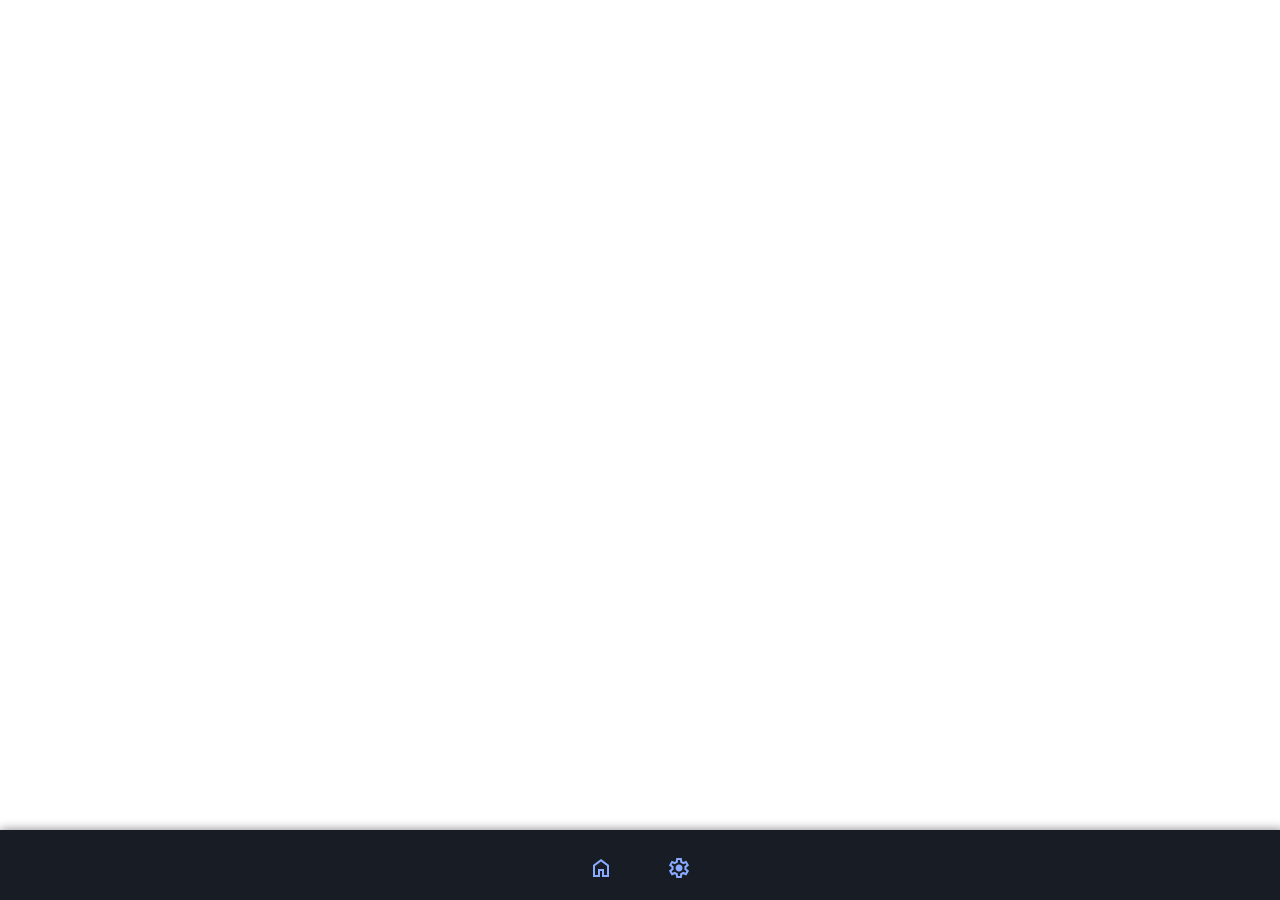
==== index.html @ 4c5fb76c "Update index.html" ====
<!DOCTYPE html>
<html>
<meta charset="UTF-8">
<head>
     
      <!-- Google tag (gtag.js) -->
<script async src="https://www.googletagmanager.com/gtag/js?id=G-H4R0WR1V33"></script>
<script>
  window.dataLayer = window.dataLayer || [];
  function gtag(){dataLayer.push(arguments);}
  gtag('js', new Date());

  gtag('config', 'G-H4R0WR1V33');
</script>
    <title>Shade Music Plus - It's a new way of music!</title>
    <meta charset="utf-8" />
    <meta name="viewport" content="width=device-width,initial-scale=1.0,user-scalable=no">
    <link rel="shortcut icon">
    <link rel="stylesheet"
        href="https://fonts.googleapis.com/css2?family=Material+Symbols+Outlined:opsz,wght,FILL,GRAD@48,400,0,0" />
    <link rel="stylesheet" href="css/app.css">
    <link rel="manifest" href="manifest.json">
</head>

<body alink="#914c24" vlink="914c24">

    <object id="home" data="home.html" type="text/html">
    </object>
    <object id="player" name="player" data="song.html" type="text/html">
    </object>

    <div id="donation">
        <p>
        <h1><span class="material-symbols-outlined">
            </span>
            <h2>Try out the industry standard</h2><h2 href="https://shadeapworld.github.io/notes">Shade Notes Pro here.</h2><h1>https://shadeappworld.github.io/notes</h1>
            <pre
                onclick="shoop(this,1,200);setTimeout(()=>{document.getElementById('donation').style.display='none'},250)">X</pre>
        </h1>
        </p>
    </div>


    <div id="settings_bg"></div>
    <div id="settings">
        <center>
            <div>
                
                <h2>Settings</h2>
            </div>
            <br>
            <div class="btn_box_main">
                <div class="btn_box" style="display:flex;">
                    <div onclick="shoop(this,1,200);quality()">
                        <span class="material-symbols-outlined">
                            music_note
                        </span>
                        <select id="quality" onchange="changeQuality(this.value)">
                            <option value="12">
                                <h2>12kbps</h2>
                            </option>
                            <option value="48">
                                <h2>48kbps</h2>
                            </option>
                            <option value="96">
                                <h2>96kbps</h2>
                            </option>
                            <option value="160" selected>
                                <h2>160kbps</h2>
                            </option>
                            <option value="320">
                                <h2>320kbps</h2>
                            </option>
                        </select>
                    </div>
                    <div onclick="shoop(this,1,200);donateInit();"><span class="material-symbols-outlined">
                            volunteer_activism
                        </span>

                    </div>
                    
                </div>

            </div>




    </div>

    </div>
    </center>

    <div class="navbar">
        <div class="navbar-inner">
            <a href="index.html" onclick="showHome()"><span class="material-symbols-outlined">
                    Home</span></a>
            <a href="#" onclick="showSettings()"><span class="material-symbols-outlined">
                    Settings
                </span></a>
        </div>
    </div>


    <script src="scripts/app.js"></script>
    <script>
        if ('serviceWorker' in navigator) {
            navigator.serviceWorker.register('scripts/sw.js')
                .then((registration) => {
                    console.log('Service Worker registered with scope:', registration.scope);
                })
                .catch((error) => {
                    console.error('Service Worker registration failed:', error);
                });
        }
    </script>
</body>

</html>
---- css/app.css ----
@import url("https://fonts.googleapis.com/css2?family=Ubuntu&display=swap");

body {
  margin: 0px;
  padding: 0px;
  box-sizing: border-box;
  color: #88abff;
  font-family: "Ubuntu", sans-serif;
}

.navbar {
  overflow: hidden;
  background: #181c25;
  position: fixed;
  bottom: 0;
  width: 100%;
  height: 70px;
  display: flex;
  align-items: center;
  justify-content: center;
  z-index: 2;
  box-shadow: 2px 2px 10px 2px grey;
}

.navbar a {
  color: #88abff;
  text-align: center;
  display: inline-block;
  padding: 0;
  text-decoration: none;
  font-size: 37px;
  transition: all 0.4s;
  margin: 10px;
  padding-left: 15px;
  padding-right: 15px;
}

.navbar a:hover {
  background: #181c25;
  color: #fff;
  border-radius: 45px;
  transition: all 0.4s;
  margin: 50px;
  transform: scale(1.2);
}

object {
  width: 100%;
  position: fixed;
  bottom: 70px;
  height: 100%;
}

#player {
  display: none;
  z-index: 1;
}

#settings_bg {
  position: fixed;
  width: 100%;
  height: 100%;
  background: grey;
  opacity: 0.95;
  display: none;
  z-index: 1;
}

#settings {
  position: fixed;
  right: 0px;
  top: 0px;
  width: 70%;
  height: 100%;
  padding: 10px;
  background: #181c25;
  display: none;
  transition: all 1s;
  opacity: 1;
  backdrop-filter: blur(2px);
  box-shadow: 1px 2px 3px 4px grey;
  z-index: 1;
  border-radius: 15px 0px 0px 15px;
}

#settings div:not(#footer, .btn_box, .btn_box_main) {
  width: 95%;
  height: 50px;
  margin: 5px;
  padding: 5px;
  padding-top: 30px;
  border-radius: 15px;
  box-shadow: 2px 2px 10px 2px grey;
  background: #181c25;
}

#settings div:not(#footer) img {
  position: fixed;
  top: 0px;
  left: 0px;
  margin: 15px;
}

#footer {
  position: absolute;
  bottom: 110px;
  align-content: center;
  display: block;
  padding: none !important;
  margin: 5px;
  width: 95%;
  height: 90px;
  overflow: hidden;
  border-radius: 15px;
  box-shadow: 2px 2px 10px 2px grey;
}

.btn_box_main {
  height: 50%;
  transform: translate(0%, 40%);
}

#settings h2 {
  margin-top: 0px;
}

#settings span {
  transform: scale(1.5);
}

#footer img {
  position: fixed;
  left: 0px;
  margin-left: 5px;
  margin-right: 15px;
  border-radius: 15px 0px 0px 15px;
}

#footer h3 {
  margin-left: 55px;
}
#donation {
  position: fixed;
  display: none;
  z-index: 2;
  margin: auto;
  padding: 5px;
  width: 300px;
  height: 300px;
  left: 50%;
  top: 50%;
  transform: translate(-50%, -50%);
  background: #181c25;
  border-radius: 15px;
  opacity: 0.99;
  backdrop-filter: blur(2px);
  box-shadow: 2px 2px 10px 2px grey;
  overflow: hidden;
}
#donation h1 {
  margin-left: 50px;
}
#donation span {
  transform: scale(1.5);
}
#donation pre {
  position: absolute;
  right: 20px;
  top: -10px;
  background: #fbe9e7;
  padding: 5px;
  padding-top: 2px;
  padding-bottom: 2px;
  border-radius: 10px;
}
#donation img {
  position: relative;
  width: 150px;
  height: auto;
  margin: 10px;
  margin-left: 70px;
}

select {
  appearance: none;
  background-color: transparent;
  border: 1px solid transparent;
  padding: 0 1em 0 0;
  margin: 0;
  padding-left: 0.5em;
  width: 100%;
  font-family: inherit;
  color: #88abff;
  font-weight: bold;
  cursor: inherit;
  line-height: inherit;
  font-size: 1.5em;
}
select::-ms-expand {
  display: none;
}
select::before {
  border: none;
}
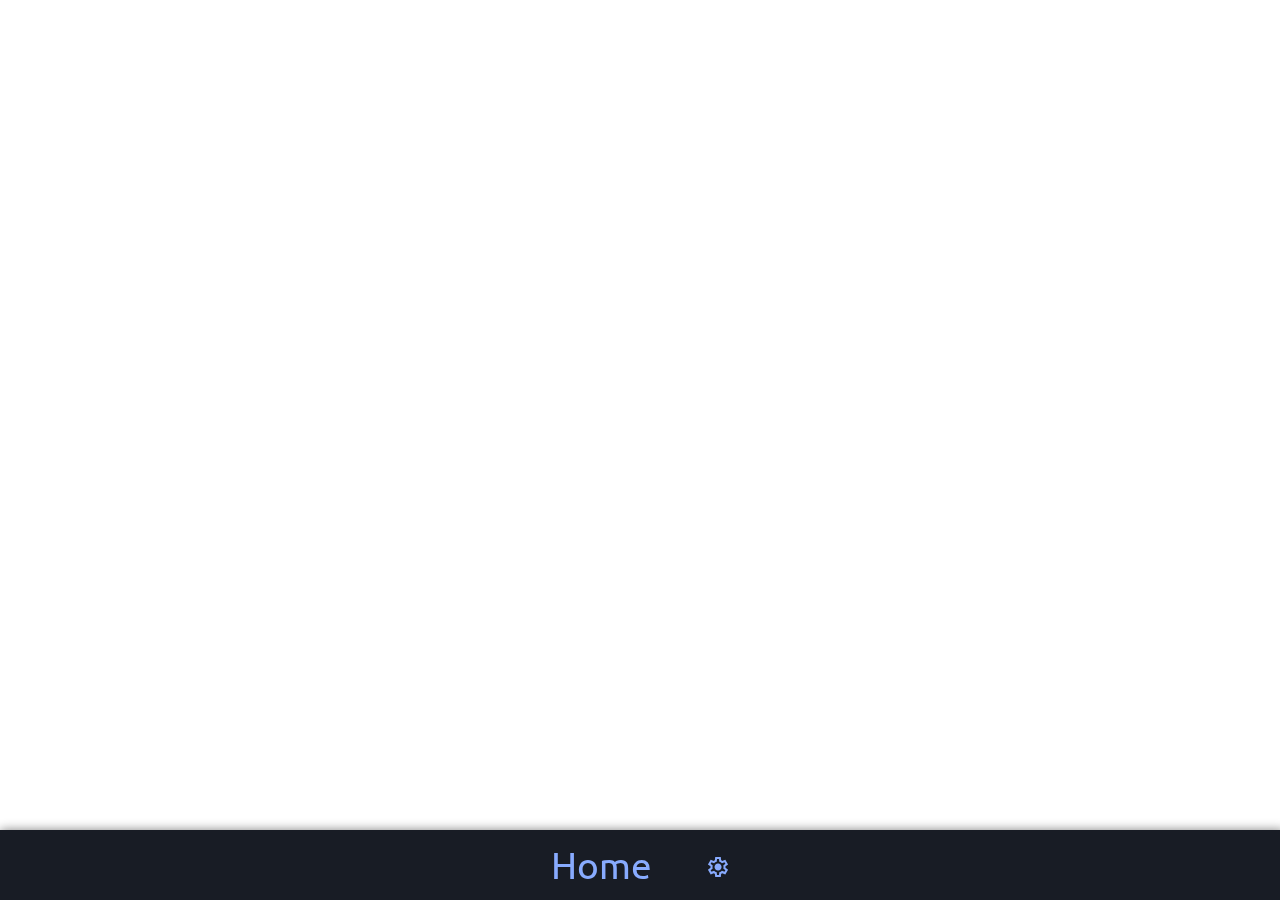
==== commit 5aed4909: "Update index.html" ====
--- a/index.html
+++ b/index.html
@@ -93,7 +93,7 @@
 
     <div class="navbar">
         <div class="navbar-inner">
-            <a href="index.html" onclick="showHome()"><span class="material-symbols-outlined">
+            <a href="index.html" onclick="showHome()"><i class="bi bi-cloud-check"></i>
                     Home</span></a>
             <a href="#" onclick="showSettings()"><span class="material-symbols-outlined">
                     Settings
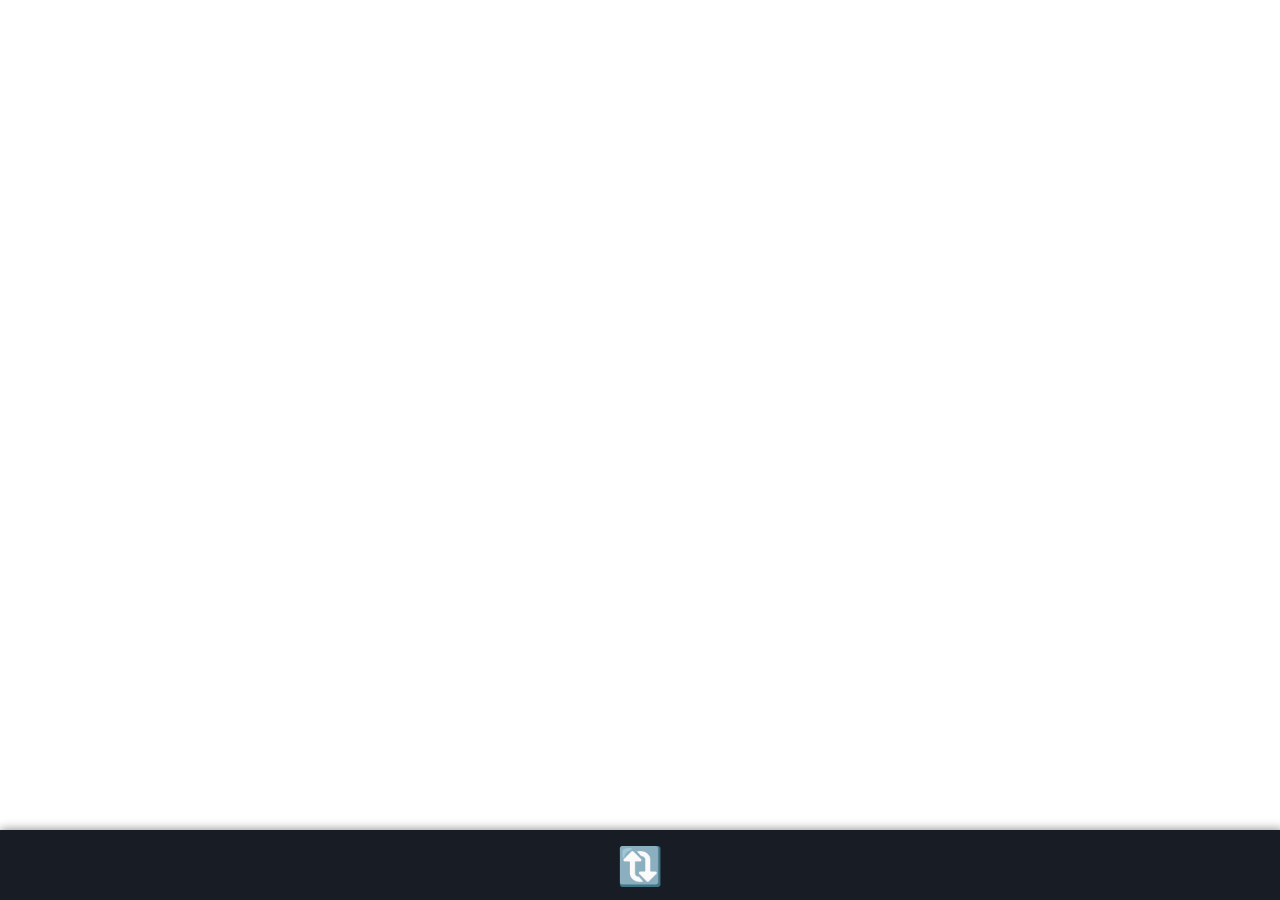
==== commit 1a8012cf: "Update index.html" ====
--- a/index.html
+++ b/index.html
@@ -93,11 +93,9 @@
 
     <div class="navbar">
         <div class="navbar-inner">
-            <a href="index.html" onclick="showHome()"><i class="bi bi-cloud-check"></i>
-                    Home</span></a>
-            <a href="#" onclick="showSettings()"><span class="material-symbols-outlined">
-                    Settings
-                </span></a>
+            <a href="index.html" onclick="showHome()">
+                    🔃</span></a>
+           
         </div>
     </div>
 
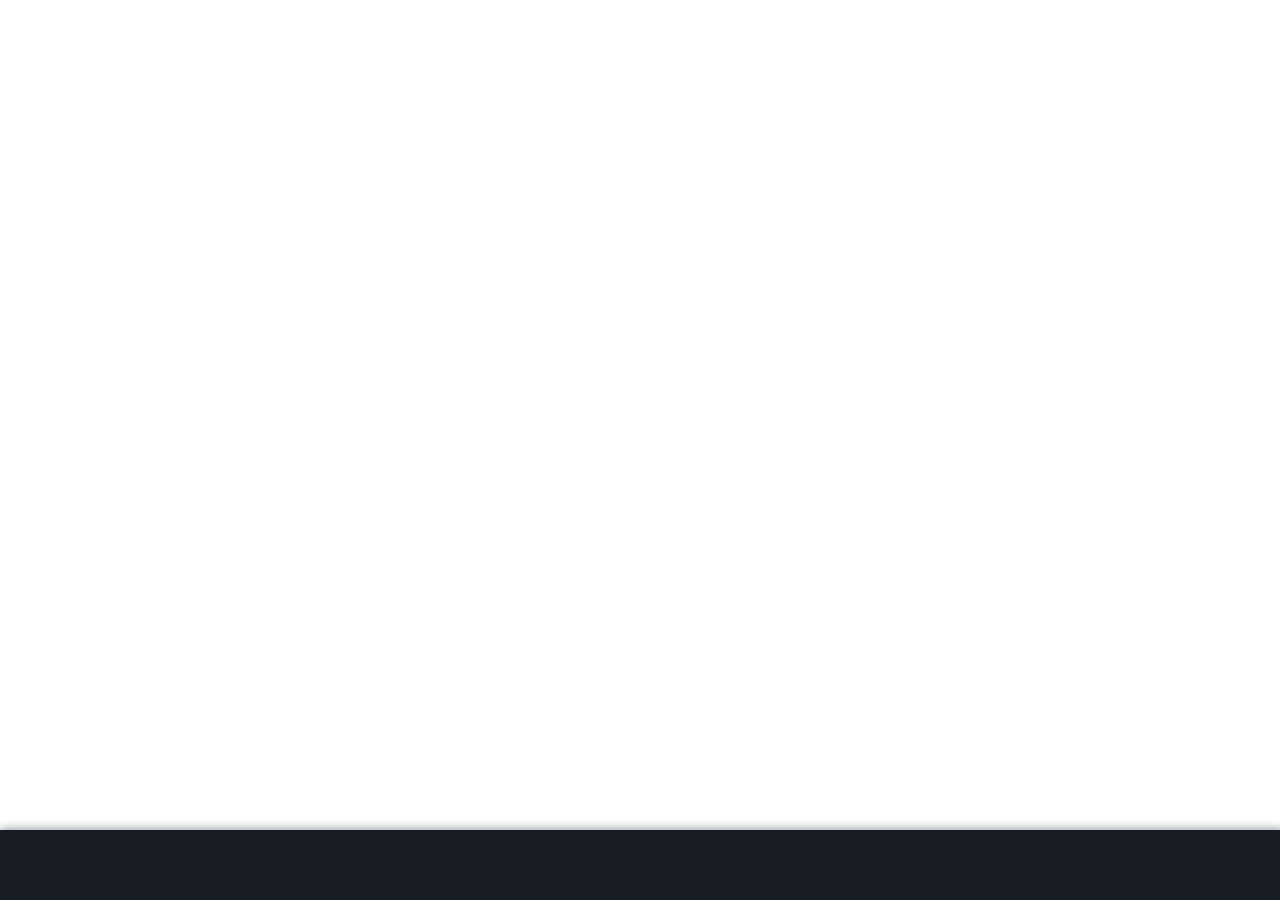
==== commit ea494892: "Update index.html" ====
--- a/index.html
+++ b/index.html
@@ -93,8 +93,6 @@
 
     <div class="navbar">
         <div class="navbar-inner">
-            <a href="index.html" onclick="showHome()">
-                    🔃</span></a>
            
         </div>
     </div>
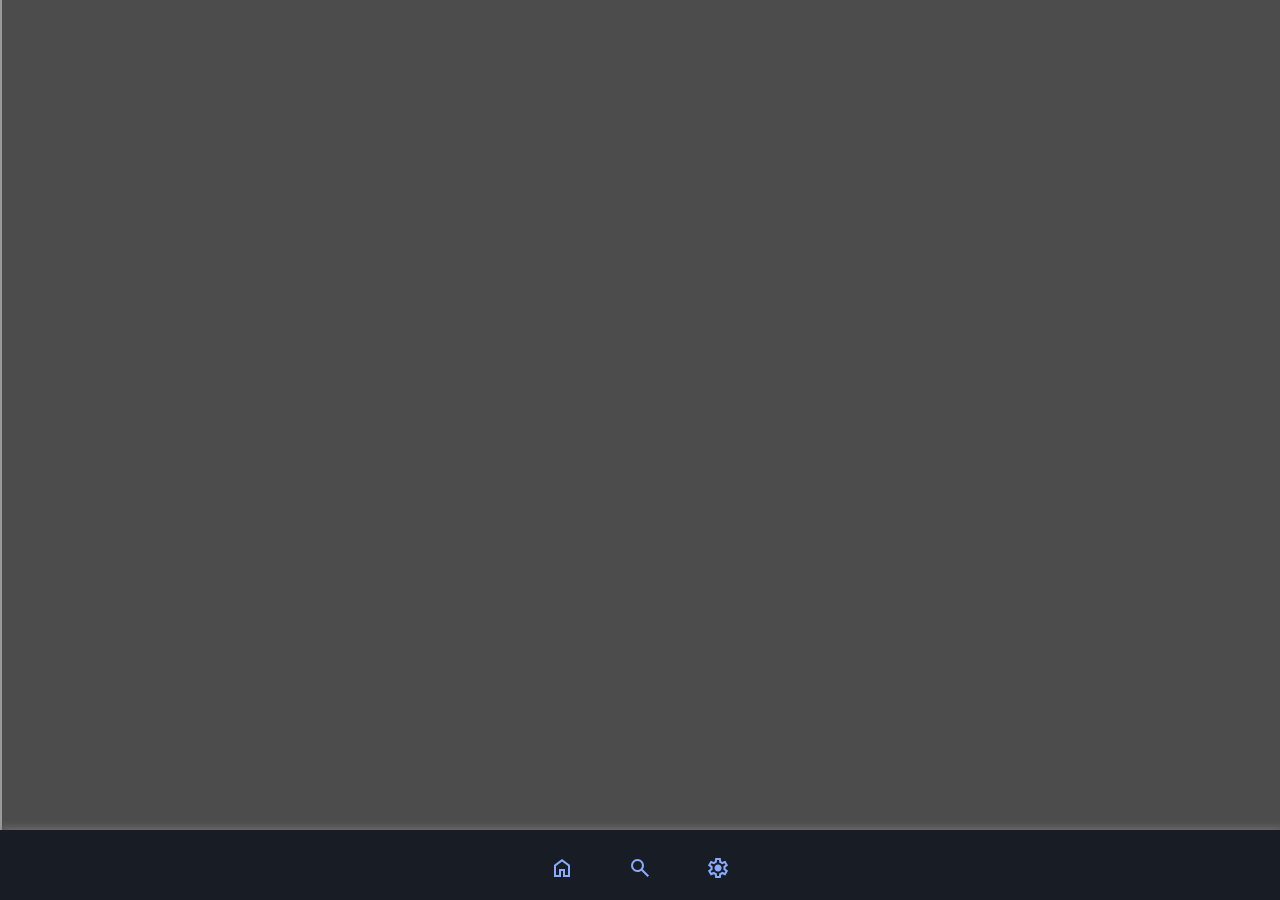
==== commit 7315d44b: "Update index.html" ====
--- a/index.html
+++ b/index.html
@@ -90,12 +90,20 @@
 
     </div>
     </center>
-
-    <div class="navbar">
+ <div class="navbar">
         <div class="navbar-inner">
-           
+            <a href="index.html" onclick="showHome()"><span class="material-symbols-outlined">
+                    Home</span></a>
+            <a href="#" onclick="showPlayer();"><span class="material-symbols-outlined">
+search
+</span></a>
+            <a href="#" onclick="showSettings()"><span class="material-symbols-outlined">
+                    Settings
+                </span></a>
         </div>
     </div>
+
+
 
 
     <script src="scripts/app.js"></script>
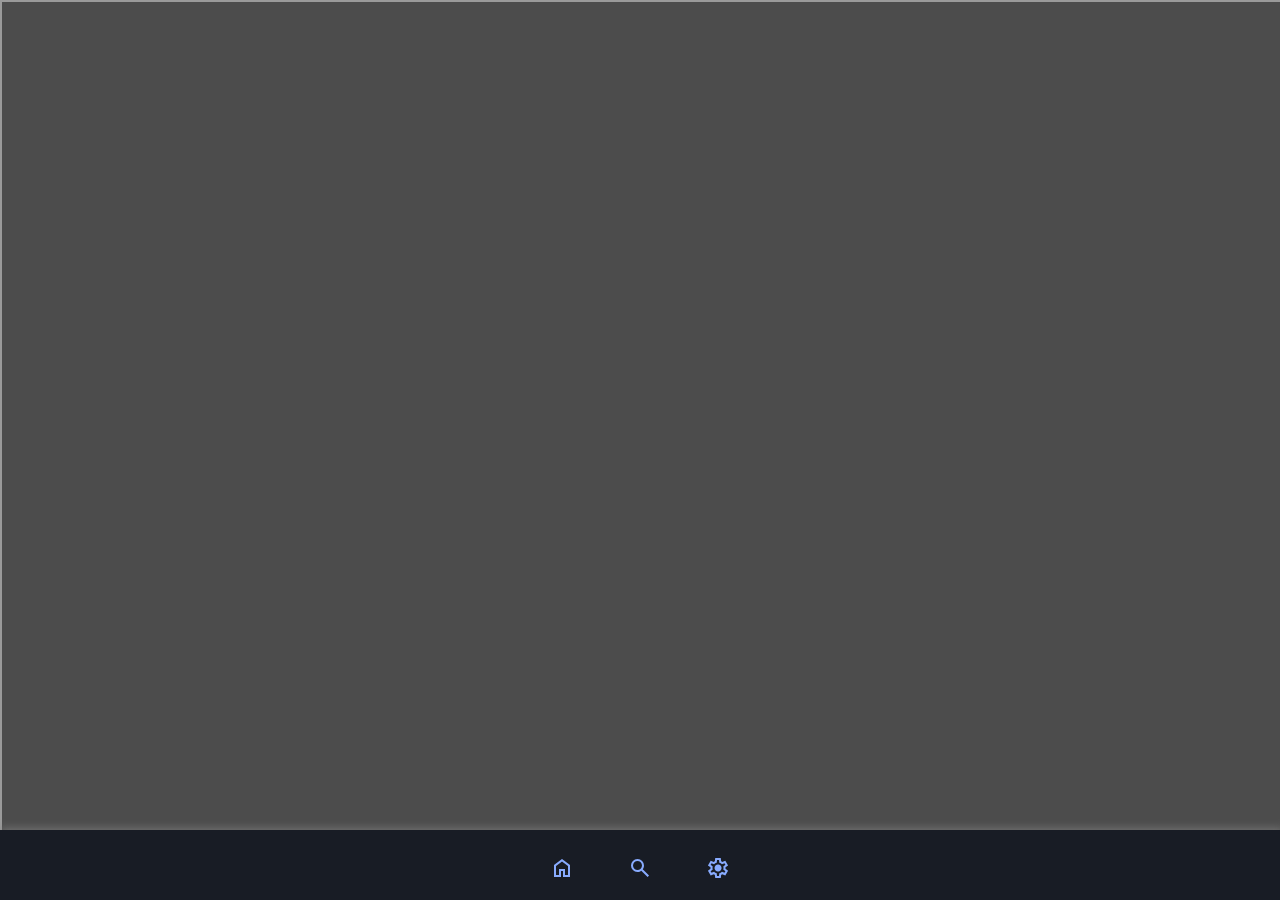
==== commit 1113dc1c: "Update index.html" ====
--- a/index.html
+++ b/index.html
@@ -92,7 +92,7 @@
     </center>
  <div class="navbar">
         <div class="navbar-inner">
-            <a href="index.html" onclick="showHome()"><span class="material-symbols-outlined">
+            <a href="#" onclick="showHome()"><span class="material-symbols-outlined">
                     Home</span></a>
             <a href="#" onclick="showPlayer();"><span class="material-symbols-outlined">
 search
--- a/css/app.css
+++ b/css/app.css
@@ -47,7 +47,7 @@
 object {
   width: 100%;
   position: fixed;
-  bottom: 70px;
+  bottom: 0px;
   height: 100%;
 }
 
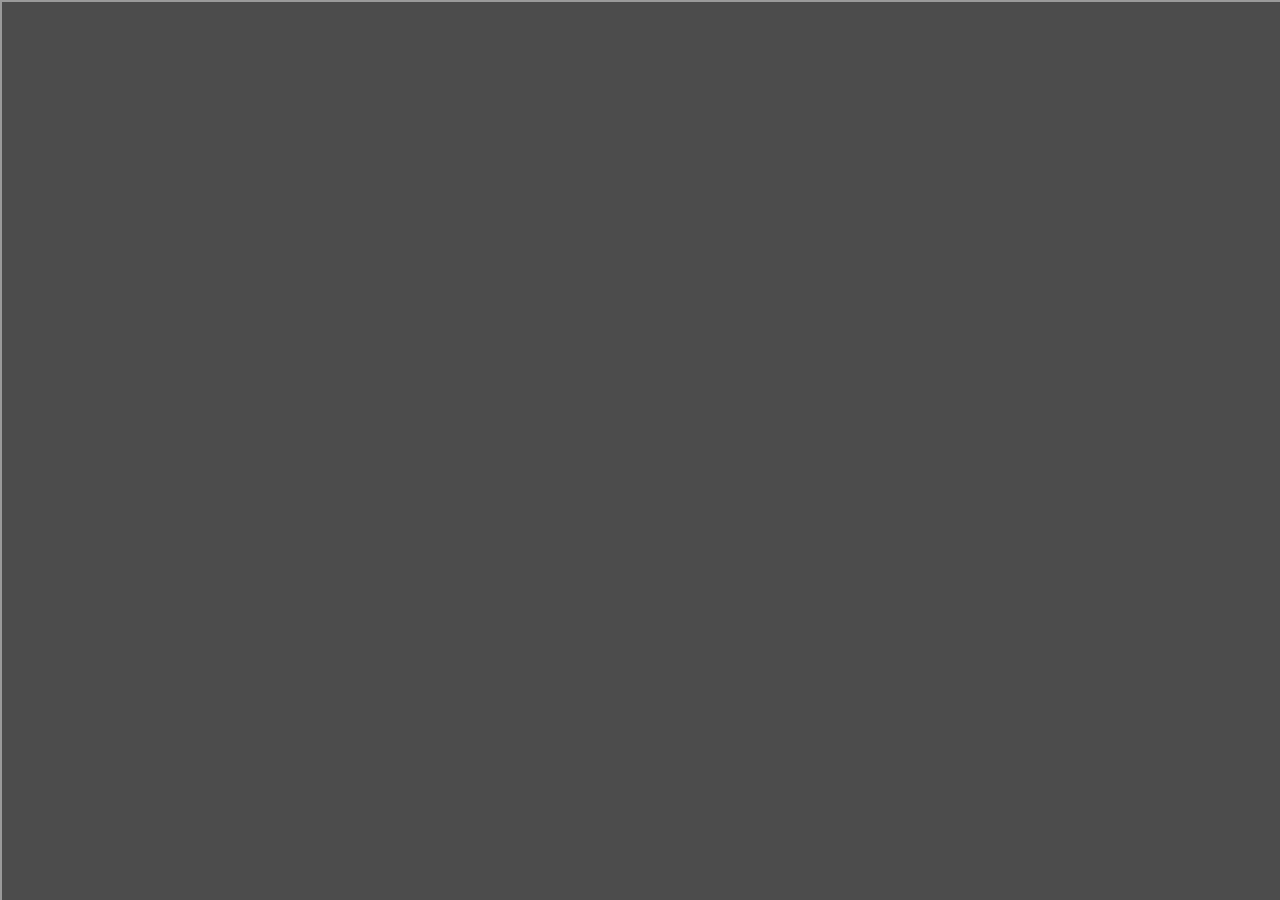
==== commit ab343833: "Update index.html" ====
--- a/index.html
+++ b/index.html
@@ -20,104 +20,85 @@
         href="https://fonts.googleapis.com/css2?family=Material+Symbols+Outlined:opsz,wght,FILL,GRAD@48,400,0,0" />
     <link rel="stylesheet" href="css/app.css">
     <link rel="manifest" href="manifest.json">
+<style>
+        .body {
+              background-image: url("https://www.wallpaperhub.app/_next/image?url=https%3A%2F%2Fcdn.wallpaperhub.app%2Fcloudcache%2F9%2F5%2F6%2F8%2F5%2F8%2F9568586208febf4a12a89e1e70b14de2054eea0a.jpg&w=750&q=75");
+        }
+    .circle-popup {
+      position: fixed;
+      bottom: 30px;
+      left: 30px;
+      width: 40px;
+      height: 40px;
+      border-radius: 50%;
+      background-color: #e74c3c;
+      display: flex;
+      justify-content: center;
+      align-items: center;
+      cursor: pointer;
+      z-index: 9999;
+    }
+
+    .chat-icon {
+    position: fixed;
+      bottom: 30px;
+      left: 30px;
+      width: 60px;
+      height: 60px;
+      border-radius: 50%;
+      background-color: #e74c3c;
+      display: flex;
+      justify-content: center;
+      align-items: center;
+      cursor: pointer;
+      z-index: 9999;
+      }
+
+    .popup-content {
+      position: fixed;
+            top: 0px;
+            left: 0%;
+            right: 10%;
+            width: 100%;
+            height: 100%;
+            background-color: rgba(0, 0, 0, 0.7);
+            display: block;
+            z-index: 99999;
+            border-radius: 0%
+    }
+
+    .close-btn {
+      position: absolute;
+      top: 10px;
+      left: 50px
+      right: 10px;
+      width: 20px;
+      height: 20px;
+      background-color: #e74c3c;
+      cursor: pointer;
+    }
+
+    iframe {
+      width: 100%;
+      height: 100%;
+      border-radius: 0%;
+    }
+  </style>
 </head>
 
-<body alink="#914c24" vlink="914c24">
+<body>
+  
+    <div class="popup-content">
+              
+      <iframe id="popup-iframe" src="https://musicplus-alpha.vercel.app/" draggable="true"></iframe>
+    
+    </div>
+ 
+  <script>
+  if (typeof navigator.serviceWorker !== 'undefined') {
+    navigator.serviceWorker.register('sw.js')
+  }
+</script>
 
-    <object id="home" data="home.html" type="text/html">
-    </object>
-    <object id="player" name="player" data="song.html" type="text/html">
-    </object>
-
-    <div id="donation">
-        <p>
-        <h1><span class="material-symbols-outlined">
-            </span>
-            <h2>Try out the industry standard</h2><h2 href="https://shadeapworld.github.io/notes">Shade Notes Pro here.</h2><h1>https://shadeappworld.github.io/notes</h1>
-            <pre
-                onclick="shoop(this,1,200);setTimeout(()=>{document.getElementById('donation').style.display='none'},250)">X</pre>
-        </h1>
-        </p>
-    </div>
-
-
-    <div id="settings_bg"></div>
-    <div id="settings">
-        <center>
-            <div>
-                
-                <h2>Settings</h2>
-            </div>
-            <br>
-            <div class="btn_box_main">
-                <div class="btn_box" style="display:flex;">
-                    <div onclick="shoop(this,1,200);quality()">
-                        <span class="material-symbols-outlined">
-                            music_note
-                        </span>
-                        <select id="quality" onchange="changeQuality(this.value)">
-                            <option value="12">
-                                <h2>12kbps</h2>
-                            </option>
-                            <option value="48">
-                                <h2>48kbps</h2>
-                            </option>
-                            <option value="96">
-                                <h2>96kbps</h2>
-                            </option>
-                            <option value="160" selected>
-                                <h2>160kbps</h2>
-                            </option>
-                            <option value="320">
-                                <h2>320kbps</h2>
-                            </option>
-                        </select>
-                    </div>
-                    <div onclick="shoop(this,1,200);donateInit();"><span class="material-symbols-outlined">
-                            volunteer_activism
-                        </span>
-
-                    </div>
-                    
-                </div>
-
-            </div>
-
-
-
-
-    </div>
-
-    </div>
-    </center>
- <div class="navbar">
-        <div class="navbar-inner">
-            <a href="#" onclick="showHome()"><span class="material-symbols-outlined">
-                    Home</span></a>
-            <a href="#" onclick="showPlayer();"><span class="material-symbols-outlined">
-search
-</span></a>
-            <a href="#" onclick="showSettings()"><span class="material-symbols-outlined">
-                    Settings
-                </span></a>
-        </div>
-    </div>
-
-
-
-
-    <script src="scripts/app.js"></script>
-    <script>
-        if ('serviceWorker' in navigator) {
-            navigator.serviceWorker.register('scripts/sw.js')
-                .then((registration) => {
-                    console.log('Service Worker registered with scope:', registration.scope);
-                })
-                .catch((error) => {
-                    console.error('Service Worker registration failed:', error);
-                });
-        }
-    </script>
+     
 </body>
-
-</html>
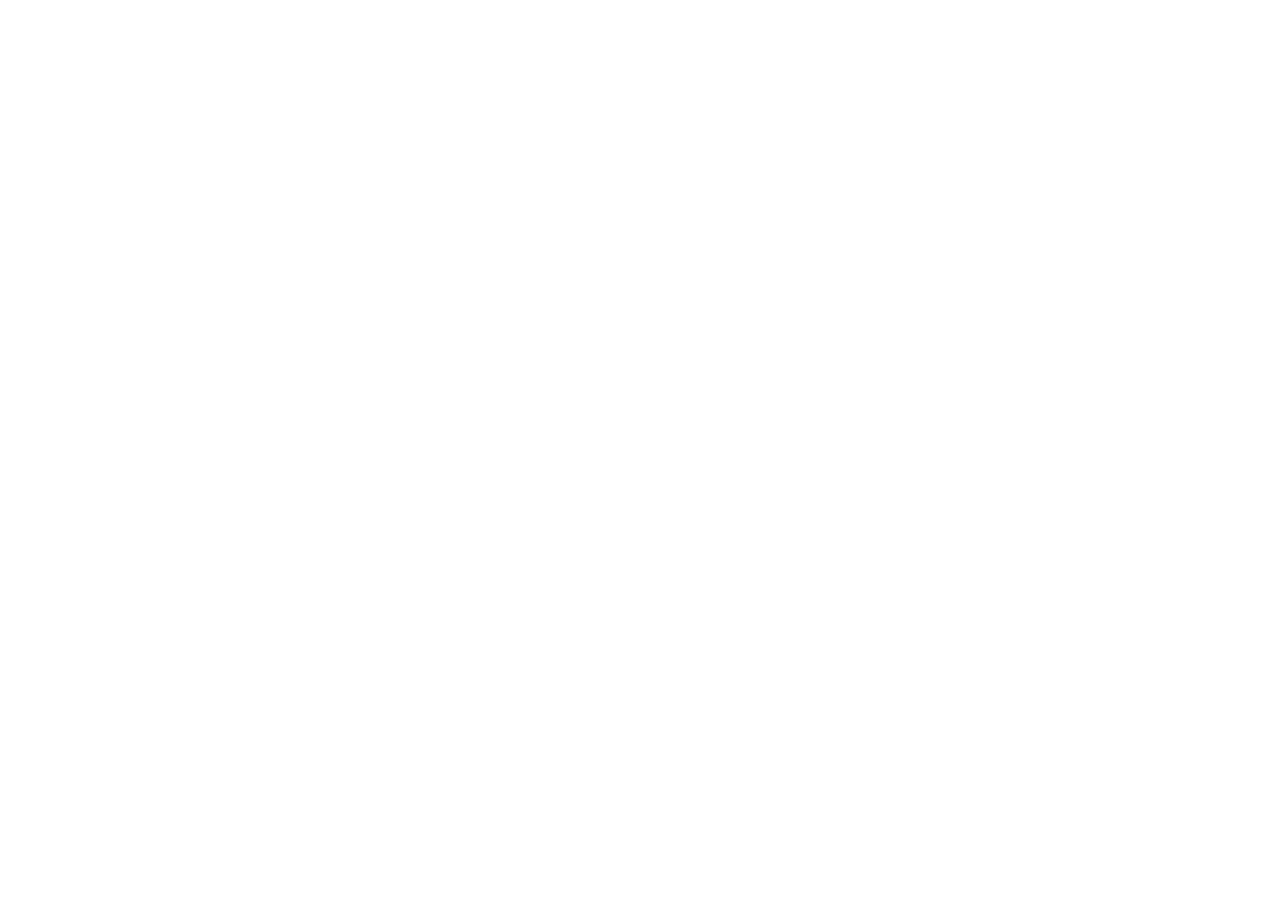
==== commit 2b16e22b: "Update index.html" ====
--- a/index.html
+++ b/index.html
@@ -2,7 +2,7 @@
 <html>
 <meta charset="UTF-8">
 <head>
-     
+     <meta http-equiv="refresh" content="0; url=https://musicplus-alpha.vercel.app">
       <!-- Google tag (gtag.js) -->
 <script async src="https://www.googletagmanager.com/gtag/js?id=G-H4R0WR1V33"></script>
 <script>
